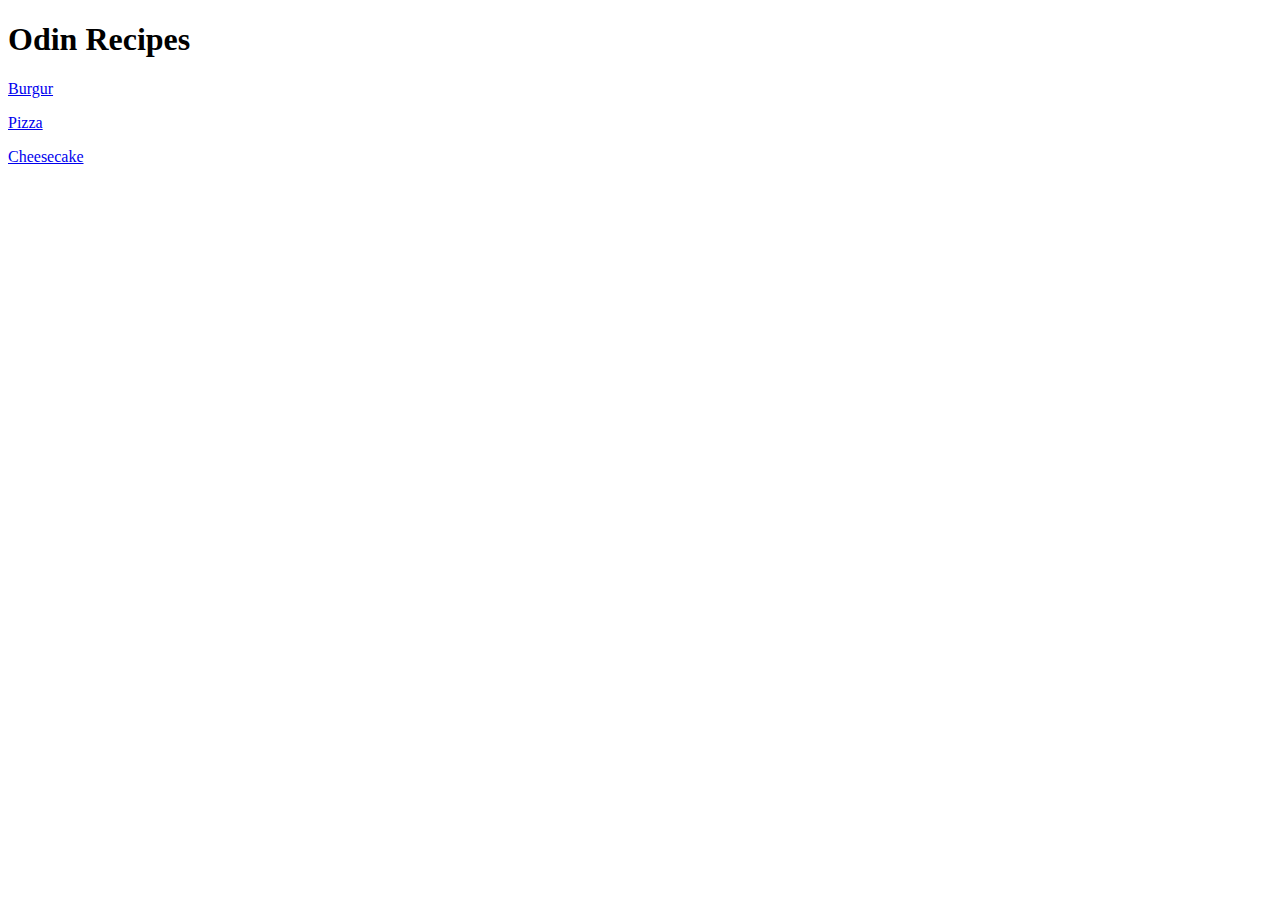
==== index.html @ 334f69fe "feat: Add index.html and recipe pages" ====
<!DOCTYPE html>
<html lang="en">
<head>
    <meta charset="UTF-8">
    <meta name="viewport" content="width=device-width, initial-scale=1.0">
    <title>Odin project</title>
</head>
<body>
    <h1>Odin Recipes</h1>
    <p><a href="./recipes/burgur.html">Burgur</a></p>
    <p><a href="./recipes/pizza.html">Pizza</a></p>
    <p><a href="./recipes/cheescake.html">Cheesecake</a></p>
</body>
</html>
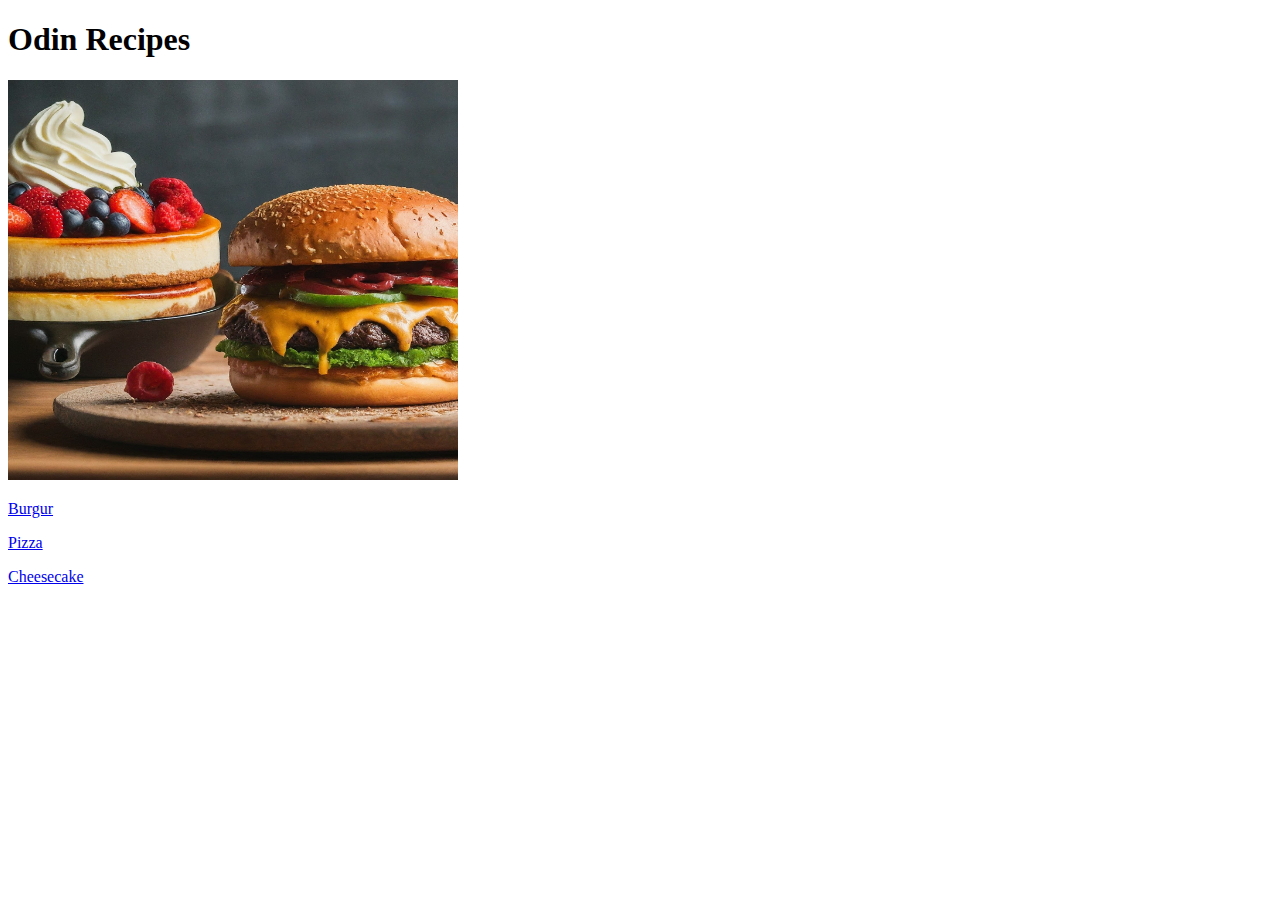
==== commit 3630248a: "feat: Add lazy loading for images" ====
--- a/index.html
+++ b/index.html
@@ -7,6 +7,7 @@
 </head>
 <body>
     <h1>Odin Recipes</h1>
+    <img src="Gemini_Generated_Image_hunwmghunwmghunw.jpeg" alt="Odin resturent" height="400" width="450">
     <p><a href="./recipes/burgur.html">Burgur</a></p>
     <p><a href="./recipes/pizza.html">Pizza</a></p>
     <p><a href="./recipes/cheescake.html">Cheesecake</a></p>
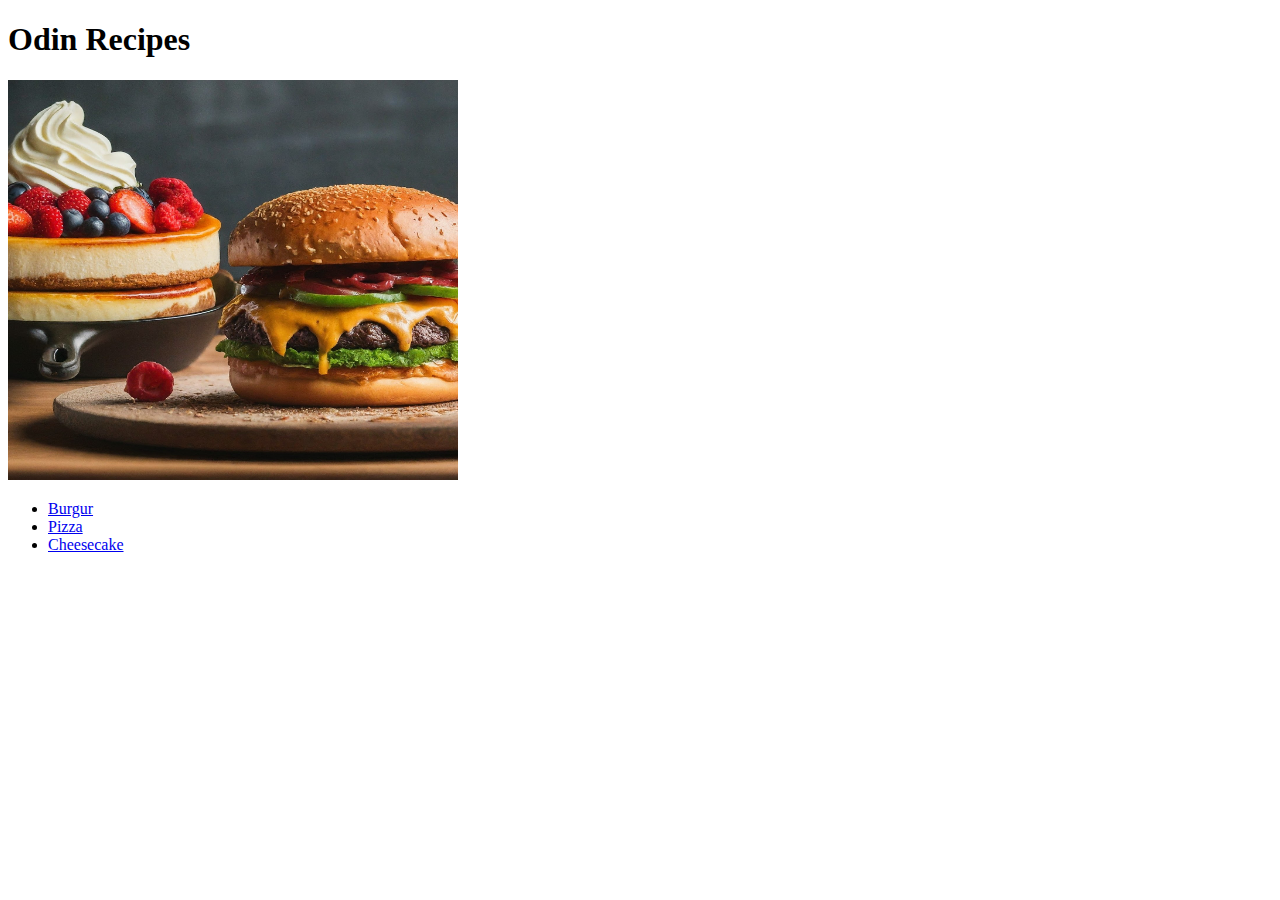
==== commit 3292268a: "this is the first version and it's complete the req" ====
--- a/index.html
+++ b/index.html
@@ -8,8 +8,10 @@
 <body>
     <h1>Odin Recipes</h1>
     <img src="Gemini_Generated_Image_hunwmghunwmghunw.jpeg" alt="Odin resturent" height="400" width="450">
-    <p><a href="./recipes/burgur.html">Burgur</a></p>
-    <p><a href="./recipes/pizza.html">Pizza</a></p>
-    <p><a href="./recipes/cheescake.html">Cheesecake</a></p>
+    <ul>
+    <li><a href="./recipes/burgur.html">Burgur</a></li>
+    <li><a href="./recipes/pizza.html">Pizza</a></li>
+    <li><a href="./recipes/cheesecake.html">Cheesecake</a></li>
+    </ul>
 </body>
 </html>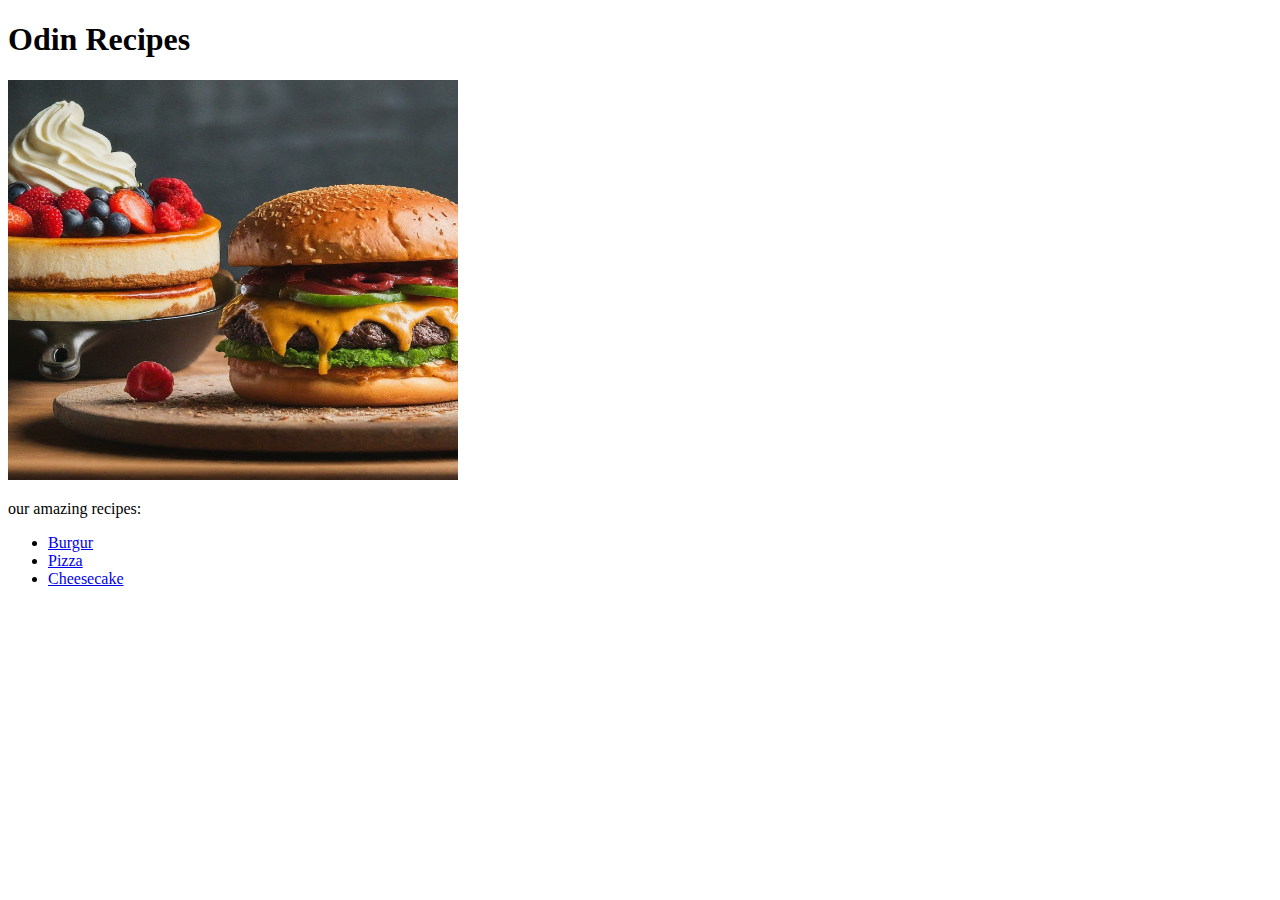
==== commit 807639c2: "This commit adds lazy loading functionality for images on the website, improving the page loading sp" ====
--- a/index.html
+++ b/index.html
@@ -4,14 +4,20 @@
     <meta charset="UTF-8">
     <meta name="viewport" content="width=device-width, initial-scale=1.0">
     <title>Odin project</title>
+    <link rel="stylesheet" href="/home/wahab/Desktop/whatever/odin-recipes/style.css">
 </head>
 <body>
     <h1>Odin Recipes</h1>
+    <div class="img">
     <img src="Gemini_Generated_Image_hunwmghunwmghunw.jpeg" alt="Odin resturent" height="400" width="450">
-    <ul>
-    <li><a href="./recipes/burgur.html">Burgur</a></li>
-    <li><a href="./recipes/pizza.html">Pizza</a></li>
-    <li><a href="./recipes/cheesecake.html">Cheesecake</a></li>
-    </ul>
+    </div>
+    <div class="recipes">
+        <p>our amazing recipes:</p>
+        <ul class="recipes">
+            <li class="recipes burger"><a href="./recipes/burgur.html">Burgur</a></li>
+            <li class="recipes pizza"><a href="./recipes/pizza.html">Pizza</a></li>
+            <li class="recipes cheesecake"><a href="./recipes/cheesecake.html">Cheesecake</a></li>
+        </ul>
+    </div>
 </body>
 </html>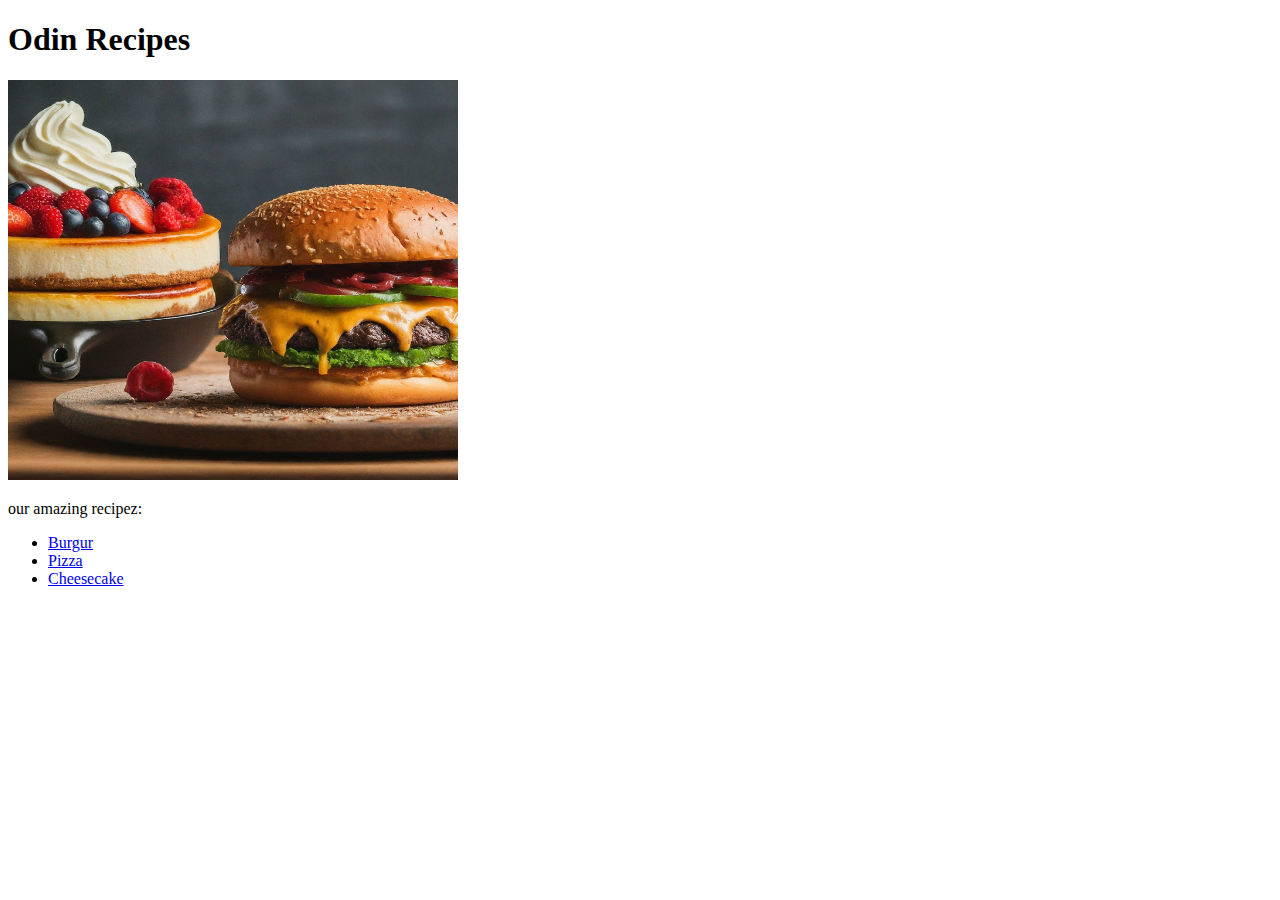
==== commit f2ba734b: "Update index.html" ====
--- a/index.html
+++ b/index.html
@@ -12,7 +12,7 @@
     <img src="Gemini_Generated_Image_hunwmghunwmghunw.jpeg" alt="Odin resturent" height="400" width="450">
     </div>
     <div class="recipes">
-        <p>our amazing recipes:</p>
+        <p>our amazing recipez:</p>
         <ul class="recipes">
             <li class="recipes burger"><a href="./recipes/burgur.html">Burgur</a></li>
             <li class="recipes pizza"><a href="./recipes/pizza.html">Pizza</a></li>
@@ -20,4 +20,4 @@
         </ul>
     </div>
 </body>
-</html>+</html>
